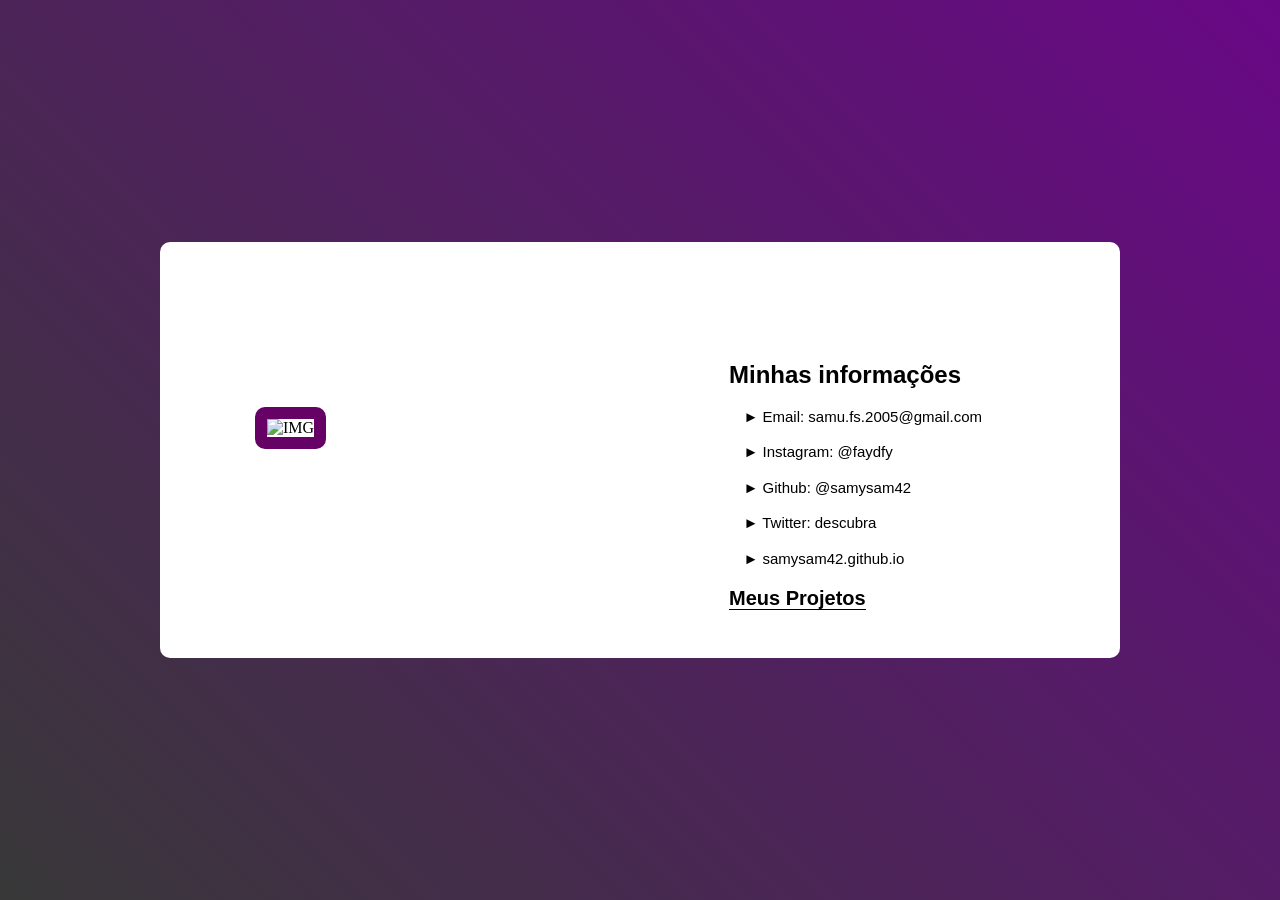
==== index.html @ 9deb77ce "Add files via upload" ====
<!DOCTYPE html>
<html lang="en">
<head>
	<title>Perfil Pessoal</title>
	<meta charset="UTF-8">
	<meta name="viewport" content="width=device-width, initial-scale=1">
	<link rel="icon" type="image/png" href="images/icons/favicon.ico"/>
	<link rel="stylesheet" type="text/css" href="main.css">
<!--===============================================================================================-->
</head>
<body>
	
	<div class="limiter">
		<div class="container-login100">
			<div class="wrap-login100">
				<div class="login100-pic js-tilt" data-tilt>
					<img style="border: solid rgb(102, 2, 102) 12px; margin-top: -28%; margin-bottom: 15%; border-radius: 10px" src="images/eu.jpg" alt="IMG">
				</div>

				<form class="login100-form validate-form">
					<span style="padding: 5%; margin-top: -25%; font-family: helvetica; color: black;" class="login100-form-title">
						<b>Minhas informações</b>
					</span>

					<div class="wrap-input100 validate-input">
						<a style="margin-left: 15%; font-size: 15px; font-family: helvetica; color: black;">► Email: samu.fs.2005@gmail.com</a>
					
						<span class="symbol-input100">
							<i class="fa fa-envelope" aria-hidden="true"></i>
						</span>
					</div>


					<div class="wrap-input100 validate-input">
						<a style="margin-left: 15%; font-size: 15px; font-family: helvetica; color: black;">► Instagram: @faydfy</a>
					
						<span class="symbol-input100">
							<i class="fa fa-instagram" aria-hidden="true"></i>
						</span>
					</div>

					<div class="wrap-input100 validate-input">
						<a style="margin-left: 15%; font-size: 15px; font-family: helvetica; color: black;">► Github: @samysam42</a>
					
						<span class="symbol-input100">
							<i class="fa fa-github" aria-hidden="true"></i>
						</span>
					</div>

					<div class="wrap-input100 validate-input">
						<a style="margin-left: 15%; font-size: 15px; font-family: helvetica; color: black;">► Twitter: descubra</a>
					
						<span class="symbol-input100">
							<i class="fa fa-twitter" aria-hidden="true"></i>
						</span>
					</div>

					<div class="wrap-input100 validate-input">
						<a style="margin-left: 15%; font-size: 15px; font-family: helvetica; color: black;">► samysam42.github.io</a>
					
						<span class="symbol-input100">
							<i class="fa fa-codepen" aria-hidden="true"></i>
						</span>
					</div>

					<div class="wrap-input100 validate-input">
						<a href="projects.html" style="margin-left: 10%; font-size: 20px; font-family: helvetica; color: black; text-decoration: none; border-bottom: 1px solid black;"><b>Meus Projetos</b></a>
					
						<span class="symbol-input100">
							<i class="fa fa-link" aria-hidden="true"></i>
						</span>
					</div>

					
					
						</a>
					</div>
				</form>
			</div>
		</div>
	</div>
---- main.css ----
* {
	margin: 0px; 
	padding: 0px; 
	box-sizing: border-box;
}

body, html {
	height: 100%;
	font-family: Verdana;
}

/*---------------------------------------------*/
a {
	font-family: Poppins-Regular;
	font-size: 14px;
	line-height: 1.7;
	color: #666666;
	margin: 0px;
	transition: all 0.4s;
	-webkit-transition: all 0.4s;
  -o-transition: all 0.4s;
  -moz-transition: all 0.4s;
}

a:focus {
	outline: none !important;
}

a:hover {
	text-decoration: none;
  color: #57b846;
}

/*---------------------------------------------*/
h1,h2,h3,h4,h5,h6 {
	margin: 0px;
}

p {
	font-family: Poppins-Regular;
	font-size: 14px;
	line-height: 1.7;
	color: #666666;
	margin: 0px;
}

ul, li {
	margin: 0px;
	list-style-type: none;
}


/*---------------------------------------------*/
input {
	outline: none;
	border: none;
}

textarea {
  outline: none;
  border: none;
}

textarea:focus, input:focus {
  border-color: transparent !important;
}

input:focus::-webkit-input-placeholder { color:transparent; }
input:focus:-moz-placeholder { color:transparent; }
input:focus::-moz-placeholder { color:transparent; }
input:focus:-ms-input-placeholder { color:transparent; }

textarea:focus::-webkit-input-placeholder { color:transparent; }
textarea:focus:-moz-placeholder { color:transparent; }
textarea:focus::-moz-placeholder { color:transparent; }
textarea:focus:-ms-input-placeholder { color:transparent; }

input::-webkit-input-placeholder { color: #999999; }
input:-moz-placeholder { color: #999999; }
input::-moz-placeholder { color: #999999; }
input:-ms-input-placeholder { color: #999999; }

textarea::-webkit-input-placeholder { color: #999999; }
textarea:-moz-placeholder { color: #999999; }
textarea::-moz-placeholder { color: #999999; }
textarea:-ms-input-placeholder { color: #999999; }

/*---------------------------------------------*/
button {
	outline: none !important;
	border: none;
	background: transparent;
}

button:hover {
	cursor: pointer;
}

iframe {
	border: none !important;
}


/*//////////////////////////////////////////////////////////////////
[ Utility ]*/
.txt1 {
  font-family: Poppins-Regular;
  font-size: 13px;
  line-height: 1.5;
  color: #999999;
}

.txt2 {
  font-family: Poppins-Regular;
  font-size: 13px;
  line-height: 1.5;
  color: #666666;
}


/*//////////////////////////////////////////////////////////////////
[ login ]*/

.limiter {
  width: 100%;
  margin: 0 auto;
}

.container-login100 {
  width: 100%;  
  min-height: 100vh;
  display: -webkit-box;
  display: -webkit-flex;
  display: -moz-box;
  display: -ms-flexbox;
  display: flex;
  flex-wrap: wrap;
  justify-content: center;
  align-items: center;
  padding: 15px;
  background: #9053c7;
  background: linear-gradient(-135deg, #690886, #383838);
}

.wrap-login100 {
  width: 960px;
  background: #fff;
  border-radius: 10px;
  overflow: hidden;

  display: -webkit-box;
  display: -webkit-flex;
  display: -moz-box;
  display: -ms-flexbox;
  display: flex;
  flex-wrap: wrap;
  justify-content: space-between;
  padding: 177px 130px 33px 95px;
}

/*------------------------------------------------------------------
[  ]*/
.login100-pic {
  width: 316px;
}

.login100-pic img {
  max-width: 100%;
}


/*------------------------------------------------------------------
[  ]*/
.login100-form {
  width: 290px;
}

.login100-form-title {
  font-family: Poppins-Bold;
  font-size: 24px;
  color: #333333;
  line-height: 1.2;
  text-align: center;

  width: 100%;
  display: block;
  padding-bottom: 54px;
}


/*---------------------------------------------*/
.wrap-input100 {
  position: relative;
  width: 100%;
  z-index: 1;
  margin-bottom: 10px;
}

.input100 {
  font-family: Poppins-Medium;
  font-size: 15px;
  line-height: 1.5;
  color: #666666;

  display: block;
  width: 100%;
  background: #e6e6e6;
  height: 43px;
  border-radius: 25px;
  padding: 0 30px 0 68px;
}


/*------------------------------------------------------------------
[ Focus ]*/
.focus-input100 {
  display: block;
  position: absolute;
  border-radius: 25px;
  bottom: 0;
  left: 0;
  z-index: -1;
  width: 100%;
  height: 100%;
  box-shadow: 0px 0px 0px 0px;
  color: rgba(87,184,70, 0.8);
}

.input100:focus + .focus-input100 {
  -webkit-animation: anim-shadow 0.5s ease-in-out forwards;
  animation: anim-shadow 0.5s ease-in-out forwards;
}

@-webkit-keyframes anim-shadow {
  to {
    box-shadow: 0px 0px 70px 25px;
    opacity: 0;
  }
}

@keyframes anim-shadow {
  to {
    box-shadow: 0px 0px 70px 25px;
    opacity: 0;
  }
}

.symbol-input100 {
  font-size: 15px;

  display: -webkit-box;
  display: -webkit-flex;
  display: -moz-box;
  display: -ms-flexbox;
  display: flex;
  align-items: center;
  position: absolute;
  border-radius: 25px;
  bottom: 0;
  left: 0;
  width: 100%;
  height: 100%;
  padding-left: 35px;
  pointer-events: none;
  color: #666666;

  -webkit-transition: all 0.4s;
  -o-transition: all 0.4s;
  -moz-transition: all 0.4s;
  transition: all 0.4s;
}

.input100:focus + .focus-input100 + .symbol-input100 {
  color: #57b846;
  padding-left: 28px;
}

/*------------------------------------------------------------------
[ Button ]*/
.container-login100-form-btn {
  width: 100%;
  display: -webkit-box;
  display: -webkit-flex;
  display: -moz-box;
  display: -ms-flexbox;
  display: flex;
  flex-wrap: wrap;
  justify-content: center;
  padding-top: 20px;
}

.login100-form-btn {
  font-family: Montserrat-Bold;
  font-size: 15px;
  line-height: 1.5;
  color: #fff;
  text-transform: uppercase;

  width: 100%;
  height: 50px;
  border-radius: 25px;
  background: #57b846;
  display: -webkit-box;
  display: -webkit-flex;
  display: -moz-box;
  display: -ms-flexbox;
  display: flex;
  justify-content: center;
  align-items: center;
  padding: 0 25px;

  -webkit-transition: all 0.4s;
  -o-transition: all 0.4s;
  -moz-transition: all 0.4s;
  transition: all 0.4s;
}

.login100-form-btn:hover {
  background: #333333;
}



/*------------------------------------------------------------------
[ Responsive ]*/



@media (max-width: 992px) {
  .wrap-login100 {
    padding: 177px 90px 33px 85px;
  }

  .login100-pic {
    width: 35%;
  }

  .login100-form {
    width: 50%;
  }
}

@media (max-width: 768px) {
  .wrap-login100 {
    padding: 100px 80px 33px 80px;
  }

  .login100-pic {
    display: none;
  }

  .login100-form {
    width: 100%;
  }
}

@media (max-width: 576px) {
  .wrap-login100 {
    padding: 100px 15px 33px 15px;
  }
}


/*------------------------------------------------------------------
[ Alert validate ]*/

.validate-input {
  position: relative;
}

.alert-validate::before {
  content: attr(data-validate);
  position: absolute;
  max-width: 70%;
  background-color: white;
  border: 1px solid #c80000;
  border-radius: 13px;
  padding: 4px 25px 4px 10px;
  top: 50%;
  -webkit-transform: translateY(-50%);
  -moz-transform: translateY(-50%);
  -ms-transform: translateY(-50%);
  -o-transform: translateY(-50%);
  transform: translateY(-50%);
  right: 8px;
  pointer-events: none;

  font-family: Poppins-Medium;
  color: #c80000;
  font-size: 13px;
  line-height: 1.4;
  text-align: left;

  visibility: hidden;
  opacity: 0;

  -webkit-transition: opacity 0.4s;
  -o-transition: opacity 0.4s;
  -moz-transition: opacity 0.4s;
  transition: opacity 0.4s;
}

.alert-validate::after {
  content: "\f06a";
  font-family: FontAwesome;
  display: block;
  position: absolute;
  color: #c80000;
  font-size: 15px;
  top: 50%;
  -webkit-transform: translateY(-50%);
  -moz-transform: translateY(-50%);
  -ms-transform: translateY(-50%);
  -o-transform: translateY(-50%);
  transform: translateY(-50%);
  right: 13px;
}

.alert-validate:hover:before {
  visibility: visible;
  opacity: 1;
}

@media (max-width: 992px) {
  .alert-validate::before {
    visibility: visible;
    opacity: 1;
  }
}
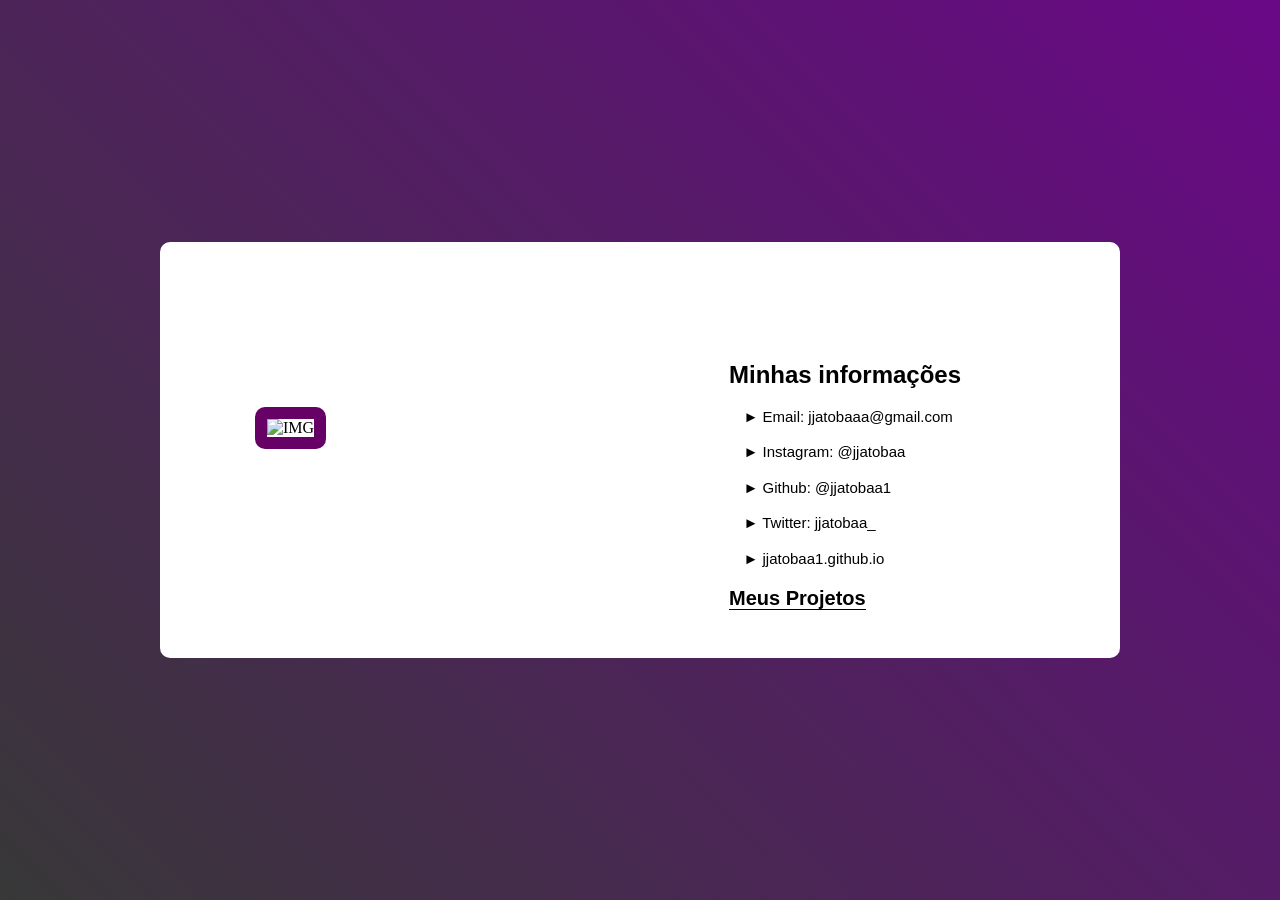
==== commit 9639dd96: "Add files via upload" ====
--- a/index.html
+++ b/index.html
@@ -14,7 +14,7 @@
 		<div class="container-login100">
 			<div class="wrap-login100">
 				<div class="login100-pic js-tilt" data-tilt>
-					<img style="border: solid rgb(102, 2, 102) 12px; margin-top: -28%; margin-bottom: 15%; border-radius: 10px" src="images/eu.jpg" alt="IMG">
+					<img style="border: solid rgb(102, 2, 102) 12px; margin-top: -28%; margin-bottom: 15%; border-radius: 10px" src="eu.jpg" alt="IMG">
 				</div>
 
 				<form class="login100-form validate-form">
@@ -23,7 +23,7 @@
 					</span>
 
 					<div class="wrap-input100 validate-input">
-						<a style="margin-left: 15%; font-size: 15px; font-family: helvetica; color: black;">► Email: samu.fs.2005@gmail.com</a>
+						<a style="margin-left: 15%; font-size: 15px; font-family: helvetica; color: black;">► Email: jjatobaaa@gmail.com</a>
 					
 						<span class="symbol-input100">
 							<i class="fa fa-envelope" aria-hidden="true"></i>
@@ -32,7 +32,7 @@
 
 
 					<div class="wrap-input100 validate-input">
-						<a style="margin-left: 15%; font-size: 15px; font-family: helvetica; color: black;">► Instagram: @faydfy</a>
+						<a style="margin-left: 15%; font-size: 15px; font-family: helvetica; color: black;">► Instagram: @jjatobaa</a>
 					
 						<span class="symbol-input100">
 							<i class="fa fa-instagram" aria-hidden="true"></i>
@@ -40,7 +40,7 @@
 					</div>
 
 					<div class="wrap-input100 validate-input">
-						<a style="margin-left: 15%; font-size: 15px; font-family: helvetica; color: black;">► Github: @samysam42</a>
+						<a style="margin-left: 15%; font-size: 15px; font-family: helvetica; color: black;">► Github: @jjatobaa1</a>
 					
 						<span class="symbol-input100">
 							<i class="fa fa-github" aria-hidden="true"></i>
@@ -48,7 +48,7 @@
 					</div>
 
 					<div class="wrap-input100 validate-input">
-						<a style="margin-left: 15%; font-size: 15px; font-family: helvetica; color: black;">► Twitter: descubra</a>
+						<a style="margin-left: 15%; font-size: 15px; font-family: helvetica; color: black;">► Twitter: jjatobaa_</a>
 					
 						<span class="symbol-input100">
 							<i class="fa fa-twitter" aria-hidden="true"></i>
@@ -56,7 +56,7 @@
 					</div>
 
 					<div class="wrap-input100 validate-input">
-						<a style="margin-left: 15%; font-size: 15px; font-family: helvetica; color: black;">► samysam42.github.io</a>
+						<a style="margin-left: 15%; font-size: 15px; font-family: helvetica; color: black;">► jjatobaa1.github.io</a>
 					
 						<span class="symbol-input100">
 							<i class="fa fa-codepen" aria-hidden="true"></i>
